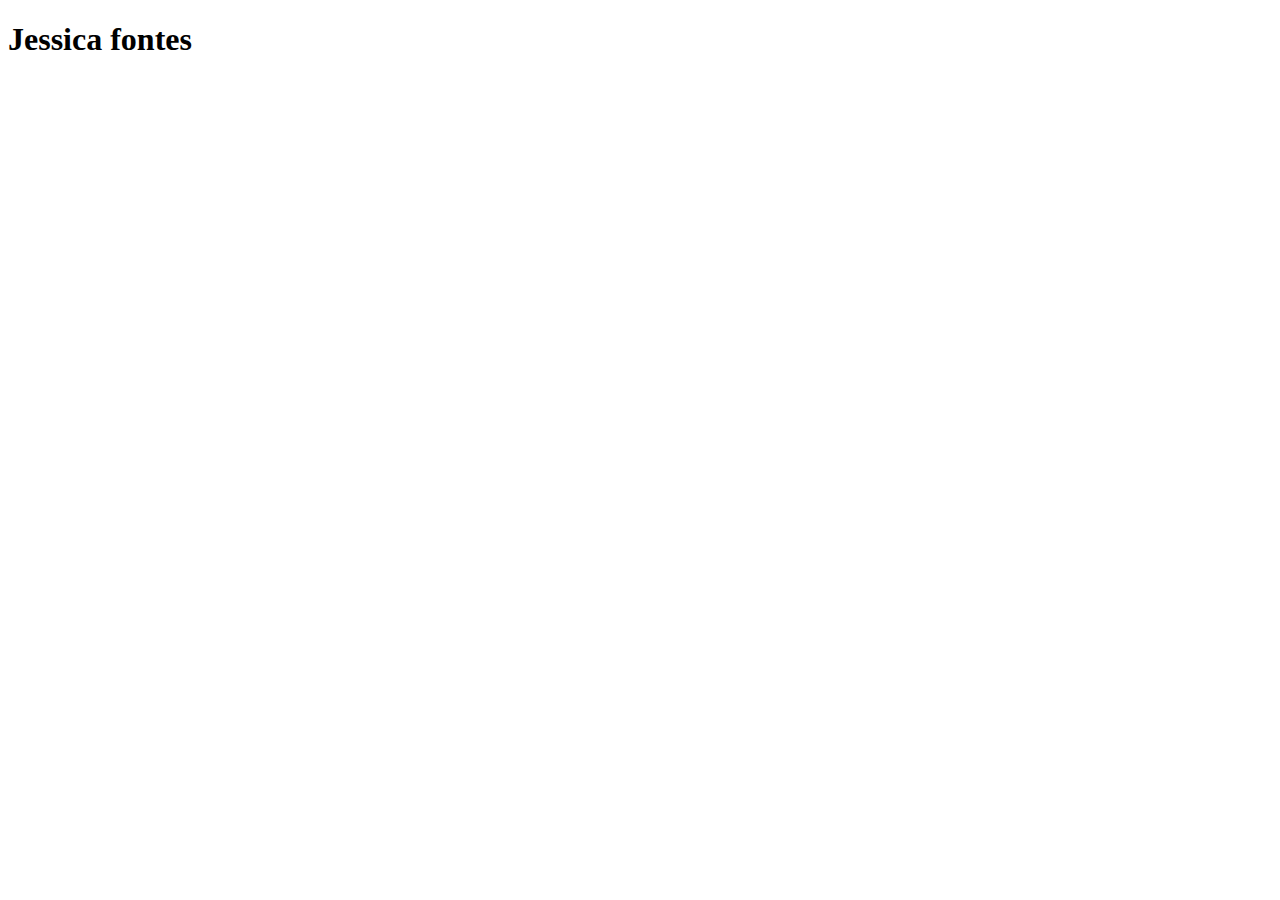
==== intex.html @ 6ecbadac "aula 25/09" ====
<!DOCTYPE html>
<html lang="pt-br">
    <head>
        <meta charset="UTF-8">
        <meta name="viewport" content="width=device-width, initial-scale=1.0">
        <title>Document</title>
    </head>
    <body>
        <h1> Jessica fontes </h1>
    </body>
</html>
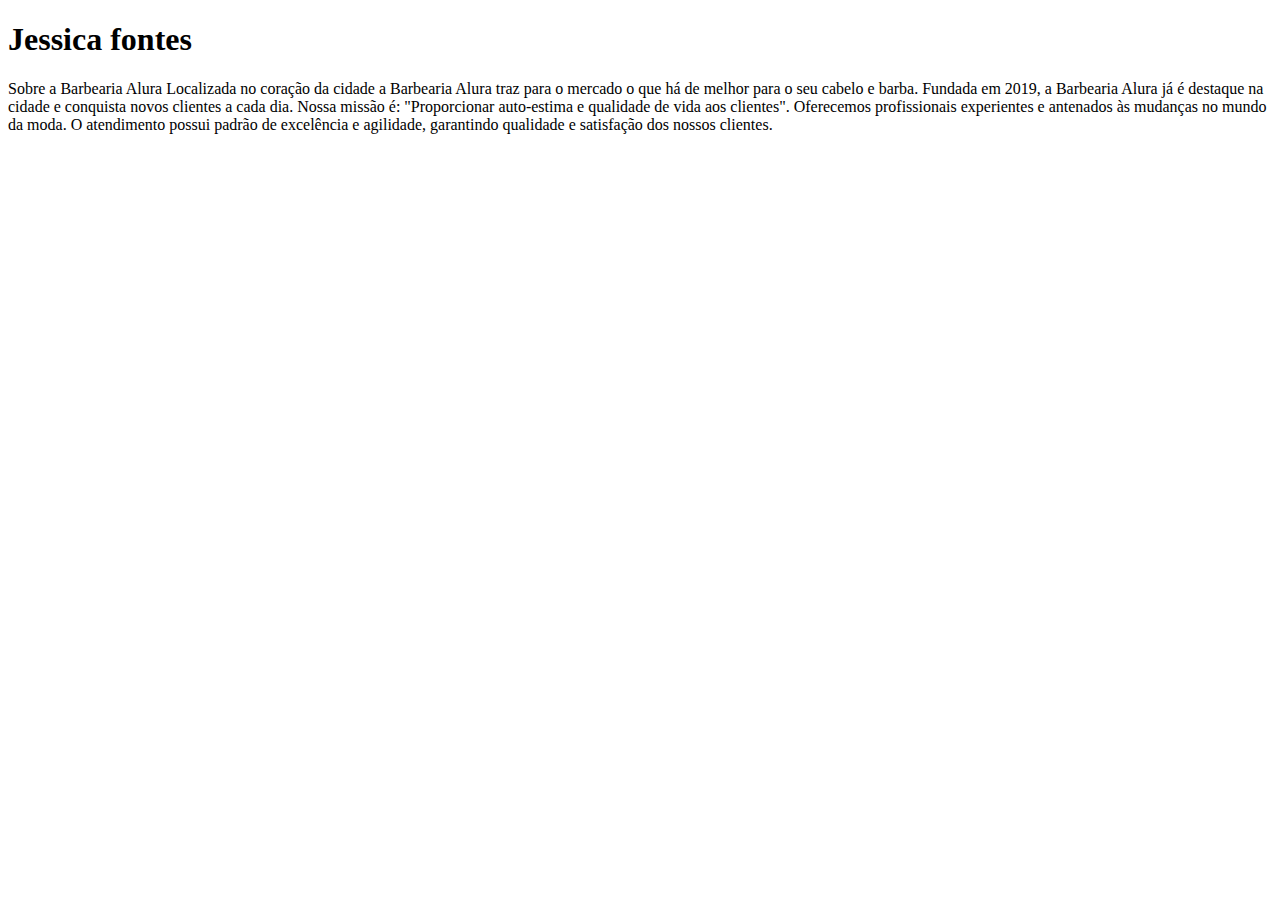
==== commit c18ed7d2: "aula 27/09" ====
--- a/intex.html
+++ b/intex.html
@@ -3,9 +3,18 @@
     <head>
         <meta charset="UTF-8">
         <meta name="viewport" content="width=device-width, initial-scale=1.0">
-        <title>Document</title>
+        <title>Página principal</title>
     </head>
     <body>
-        <h1> Jessica fontes </h1>
+       <h1> Jessica fontes </h1>
+       <p></p>
+       Sobre a Barbearia Alura
+
+Localizada no coração da cidade a Barbearia Alura traz para o mercado o que há de melhor para o seu cabelo e barba. Fundada em 2019, a Barbearia Alura já é destaque na cidade e conquista novos clientes a cada dia.
+
+Nossa missão é: "Proporcionar auto-estima e qualidade de vida aos clientes".
+
+Oferecemos profissionais experientes e antenados às mudanças no mundo da moda. O atendimento possui padrão de excelência e agilidade, garantindo qualidade e satisfação dos nossos clientes.
+
     </body>
 </html>